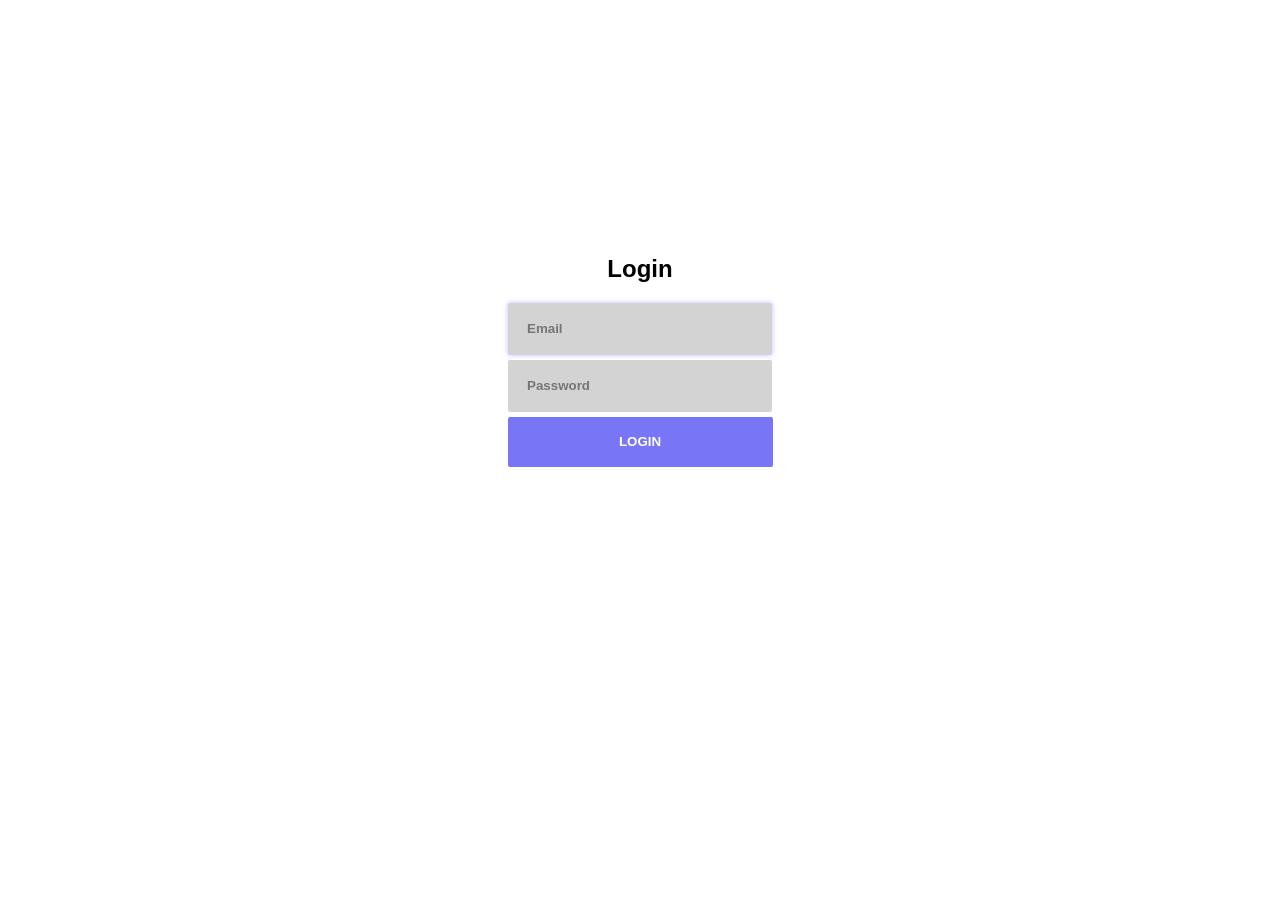
==== html/index.html @ b8ac76dd "add POST method for creating notes with fetch function and restructure files into respective folders" ====
<!--Login page-->
<!DOCTYPE html>
<html lang="en">
    <head>
        <meta charset="utf-8">
        <meta name="viewport" content="width=device-width, initial-scale=1.0">
        <title>NoteHub</title>
        <link rel="stylesheet" href="../css/styles.css">
    </head>

    <body>
        <div id="login">
            <h2>Login</h2>
            <input required id="email" type="email" placeholder="Email" autofocus autocomplete="off">
            <input required id="password" type="password" placeholder="Password">
            <button id="login-btn">LOGIN</button>
        </div>
        <script src="../js/script.js"></script>
    </body>
</html>
---- css/styles.css ----
body {
    font-family: Arial, Helvetica, sans-serif;
}

header h1 {
    text-align: center;
}

#login {
    background-color: white;
    border-radius: 7px;
    width: 300px;
    margin: 225px auto;
    padding: 10px;
    text-align: center;
}

input {
    display: block;
    background-color: lightgray;
    border: lightgray;
    border-radius: 2px;
    width: 260px;
    height: 50px;
    margin: 5px 5px 5px 18px;
    padding-left: 10x;
    text-indent: 15px;
}

input::placeholder {
    padding-left: 2px;
    font-weight: 800;
}

input:focus {
    border-color: #7876F6;
    outline: none;
    box-shadow: 0 0 5px rgba(120, 118, 246, 0.5);
}

button {
    width: 265px;
    height: 50px;
    border: none;
    border-radius: 2px;
    background-color: #7876F6;
    color: white;
    cursor: pointer;
    font-weight: 800;
}

button:hover {
    background-color: #6A68D9;
}

.delete-btn {
    width: 100px;
    height: 50px;
    background-color: white;
    color: #6A68D9;
    margin: 5px;
}

.delete-btn:hover {
    background-color: #F5F5F5 ;
}

.edit-btn {
    width: 100px;
    height: 50px;
    background-color: white;
    color: #6A68D9;
    margin: 5px;
}

.edit-btn:hover {
    background-color: #F5F5F5 ;
}

.edit-area {
    margin: 2px;
    padding: 0;
    border: none;
    outline: none;
    border-radius: 2px;
}


#classes-container {
    display: grid;
    grid-template-columns: repeat(auto-fit, minmax(250px, 1fr));
    gap: 1rem;
}


.class-card {
    background-color: aliceblue;
    padding: 5px;
    border-radius: 3px;
    box-shadow: 0 0 5px rgba(0, 0, 0, 0.2);
    transition: transform 0.4s cubic-bezier(0.42, 0, 0.58, 1), box-shadow 0.4s cubic-bezier(0.42, 0, 0.58, 1) ;
}

.class-card:hover {
    cursor: pointer;
    transform: scale(1.01);
    box-shadow: 0 0 6px rgba(0, 0, 0, 0.4);
}

.class-heading {
    text-align: center;
}

.class-para {
    text-align: center;
}

.notesContainer {
    box-shadow: 0 0 5px rgba(0, 0, 0, 0.2);
    padding: 5px;
    border-radius: 3px;
}

.note {
    margin: 10px;
    padding: 3px;
}

.new-note-container {
   position: relative;
   width: 500px;
   margin: 0 auto;
}

.new-note-container textarea {
    width: 100%;
}

.create-btn {
    position: absolute;
    top: 5px;
    right: 2px;
    width: 75px;
    height: 25px;
}

.note-div {
    display: flex;
    justify-content: space-between;
    background-color: #7876F6;
    border-radius: 3px;
    margin: 10px;

}
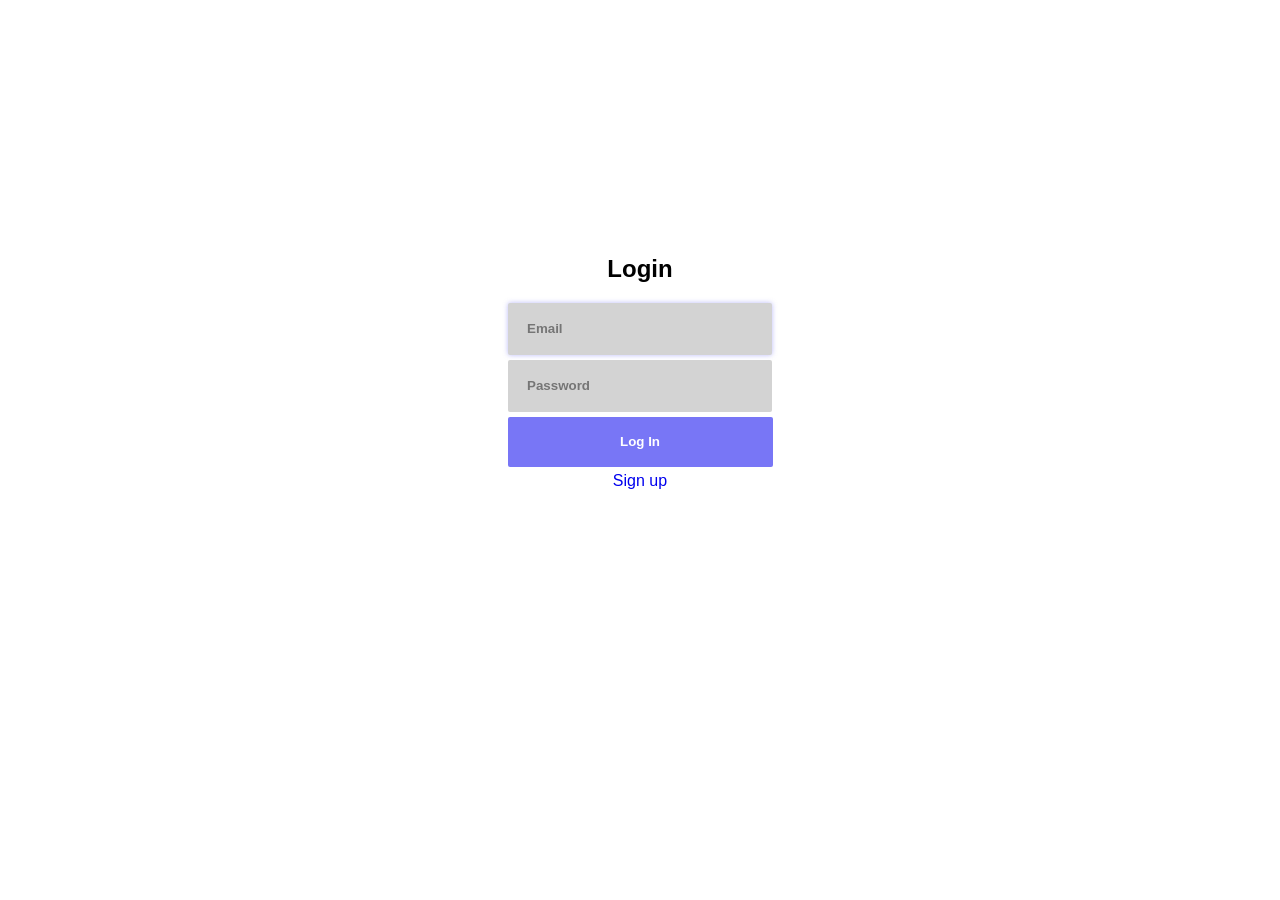
==== commit 4be11ed3: "implement login/signup authentication" ====
--- a/html/index.html
+++ b/html/index.html
@@ -4,16 +4,18 @@
     <head>
         <meta charset="utf-8">
         <meta name="viewport" content="width=device-width, initial-scale=1.0">
-        <title>NoteHub</title>
+        <title>Log in</title>
         <link rel="stylesheet" href="../css/styles.css">
     </head>
 
     <body>
-        <div id="login">
+        <div class="login-signup" id="login">
             <h2>Login</h2>
             <input required id="email" type="email" placeholder="Email" autofocus autocomplete="off">
             <input required id="password" type="password" placeholder="Password">
-            <button id="login-btn">LOGIN</button>
+            <button id="login-btn" type="button">Log In</button>
+            <a href="signup.html">Sign up</a>
+
         </div>
         <script src="../js/script.js"></script>
     </body>
--- a/css/styles.css
+++ b/css/styles.css
@@ -6,7 +6,7 @@
     text-align: center;
 }
 
-#login {
+.login-signup {
     background-color: white;
     border-radius: 7px;
     width: 300px;
@@ -151,4 +151,14 @@
     border-radius: 3px;
     margin: 10px;
 
+}
+
+a {
+    display: inline-block;
+    text-decoration: none;
+    margin: 5px;
+}
+
+a:hover {
+    color: darkblue;
 }
